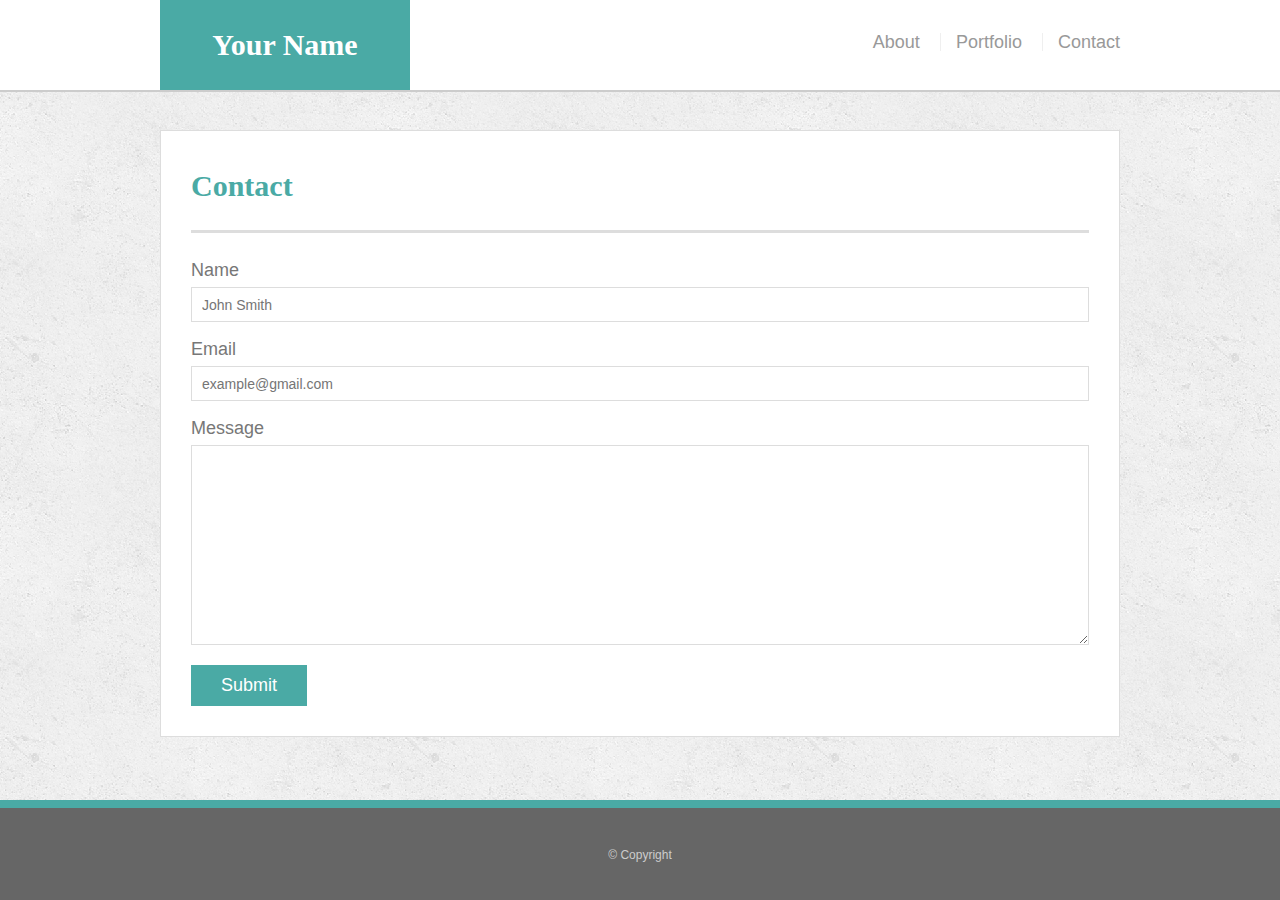
==== contact.html @ 4d163396 "First Commit of Work" ====
<!doctype html>
<html lang="en-us">
<head>
  <meta charset="UTF-8">
  <meta name="viewport" content="width=device-width, initial-scale=1.0">
  <title>Contact | Your Name</title>
  <link rel="stylesheet" type="text/css" href="assets/css/reset.css">
  <link rel="stylesheet" type="text/css" href="assets/css/style.css">
</head>
<body>

<div class="wrapper">

  <header id="masthead">
    <div class="container">
      <a href="index.html" id="logo">Your Name</a>
      <nav>
        <ul>
          <li><a href="index.html">About</a></li>
          <li><a href="portfolio.html">Portfolio</a></li>
          <li><a href="contact.html">Contact</a></li>
        </ul>
      </nav>
    </div>
  </header>

  <main class="container">
    <section class="main-section">
      <h1>Contact</h1>

      <form id="contact-form">
        <ul>
          <li>
            <label for="name">Name</label>
            <input type="text" id="name" name="name" placeholder="John Smith" required="required">
          </li>
          <li>
            <label for="email">Email</label>
            <input type="email" id="email" name="email" placeholder="example@gmail.com" required="required">
          </li>
          <li>
            <label for="message">Message</label>
            <textarea id="message" name="message" required="required"></textarea>
          </li>
        </ul>
        <input type="submit">
      </form>

    </section>
    
  </main>
  <div class="push"></div>
</div>

  <footer>
    <div class="container">
      &copy; Copyright
    </div>
  </footer>
</body>
</html>
---- assets/css/style.css ----
body {
  font-family: Arial, "Helvetica Neue", Helvetica, sans-serif;

  /* Typography */
  font-size: 18px;
  line-height: 34px;
  color: #777;

  /* Visual */
  background: url("../images/concrete_seamless.png");
}

* {
  /* Box-model */
  box-sizing: border-box;

  /* Positioning */
  margin: 0;
}

html,
body {
  height: 100%;
}

/* general */

.wrapper {
  height: auto !important;
  height: 100%;

  /* Box-model */
  min-height: 100%;

  /* Positioning */
  margin: 0 auto -100px;
}

.container {
  /* Box-model */
  width: 100%;
  max-width: 960px;

  /* Positioning */
  margin: 0 auto;
  clear: both;
}

h1,
h2,
h3,
p {
  margin-bottom: 20px;
}

p:last-child {
  margin-bottom: 0;
}

h1,
h2,
h3 {
  /* Typography */
  font-family: Georgia, Times, "Times New Roman", serif;
  font-weight: 700;
  color: #4aaaa5;
}

h1 {
  /* Box-model */
  padding-bottom: 20px;

  /* Typography */
  font-size: 30px;
  line-height: 49px;

  /* Visual */
  border-bottom: 3px solid #ddd;
}

h2,
h3 {
  font-size: 22px;
}

/* header */

#masthead {
  position: fixed;
  z-index: 99;

  /* Box-model */
  width: 100%;

  /* Positioning */
  margin: 0 0 30px;
  overflow: auto;

  /* Typography */
  color: #fff;
  background: #fff;

  /* Visual */
  border-bottom: 2px solid #ccc;
}

#logo {
  float: left;

  /* Box-model */
  width: 250px;
  height: 90px;

  /* Typography */
  font-family: Georgia, Times, "Times New Roman", serif;
  font-size: 30px;
  font-weight: 700;
  line-height: 90px;
  color: #fff;
  text-align: center;
  text-decoration: none;

  /* Visual */
  background: #4aaaa5;
}

nav {
  /* Box-model */
  float: right;

  /* Positioning */
  margin-top: 25px;
}

nav li {
  display: inline-block;

  /* Box-model */
  padding-left: 15px;

  /* Positioning */
  margin-left: 15px;

  /* Typography */
  line-height: 18px;

  /* Visual */
  border-left: 1px solid #efefef;
}

nav a {
  /* Typography */
  color: #999;
  text-decoration: none;
}

nav a:hover {
  color: #666;
}

nav li:first-child {
  /* Box-model */
  padding-left: 0;

  /* Positioning */
  margin-left: 0;

  /* Visual */
  border-left: 0 none;
}

/* footer */

footer,
.push {
  height: 100px;
}

footer {
  /* Box-model */
  padding: 30px 0;

  /* Positioning */
  clear: both;
  font-size: 12px;

  /* Typography */
  color: #ccc;
  text-align: center;

  /* Visual */
  background: #666;
  border-top: 8px solid #4aaaa5;
}

/* main */

main {
  padding-top: 130px;
}

.main-section {
  float: left;
  width: 100%;

  /* Box-model */
  padding: 30px;

  /* Positioning */
  margin: 0 0 40px;
  background: #fff;

  /* Visual */
  border: 1px solid #ddd;
}

/* portfolio page */

.work {
  /* Positioning */
  position: relative;
  float: left;

  /* Box-model */
  width: 274px;
  margin: 20px 0 25px;
  overflow: auto;
}

.work:nth-child(even) {
  margin-right: 40px;
}

.work img {
  /* Box-model */
  width: 100%;

  /* Visual */
  border: 0 none;

  /* Misc */
  opacity: 0.8;
}

.work h3 {
  /* Positioning */
  position: absolute;
  bottom: 20px;
  width: 100%;

  /* Box-model */
  padding: 15px;
  margin-bottom: 0;
  font-weight: 300;
  line-height: 30px;

  /* Typography */

  color: #fff;
  text-align: center;
  background: #4aaaa5;

  /* Visual */
  border-bottom: 0;
}

.auth-image {
  float: left;

  /* Box-model */
  width: 200px;
  height: auto;
  margin-top: 10px;

  /* Positioning */
  margin-right: 25px;
}

/* contact page */

#contact-form ul {
  margin-bottom: 20px;
}

#contact-form li {
  margin-bottom: 10px;
}

label,
input[type=text],
input[type=email],
textarea {
  /* Box-model */
  display: block;
  width: 100%;
}

input[type=text],
input[type=email],
textarea {
  /* Box-model */
  height: 35px;
  padding: 0 10px;

  /* Typography */
  font-size: 14px;

  /* Visual */
  border: 1px solid #ddd;
}

textarea {
  height: 200px;
}

input[type=submit] {
  /* Box-model */
  padding: 10px 30px;
  font-size: 18px;

  /* Typography */
  color: #fff;

  /* Misc */
  cursor: pointer;
  background: #4aaaa5;

  /* Visual */
  border: 0 none;
}

@media screen and (max-width: 980px) {
  

  .container {
    /* Box-model */
    width: 100%;
    padding: 20px;
  }

  #main-content {
    width: 100%;
  }

}

/* Additional Screen Sizes */

/* Width at 768px and below */
@media screen and (max-width: 768px) {
 

  .container {
    /* Box-model */
    width: 100%;
    padding: 20px;
  }

  #main-content,
  #masthead {
    width: 100%;
  }

}

/* Width at 640px and below */
@media screen and (max-width: 640px) {
 

  .container {
    /* Box-model */
    width: 100%;
    padding: 20px;
  }

  #main-content,
  #masthead {
    width: 100%;
  }

  #masthead {
    position: static;
  }

}
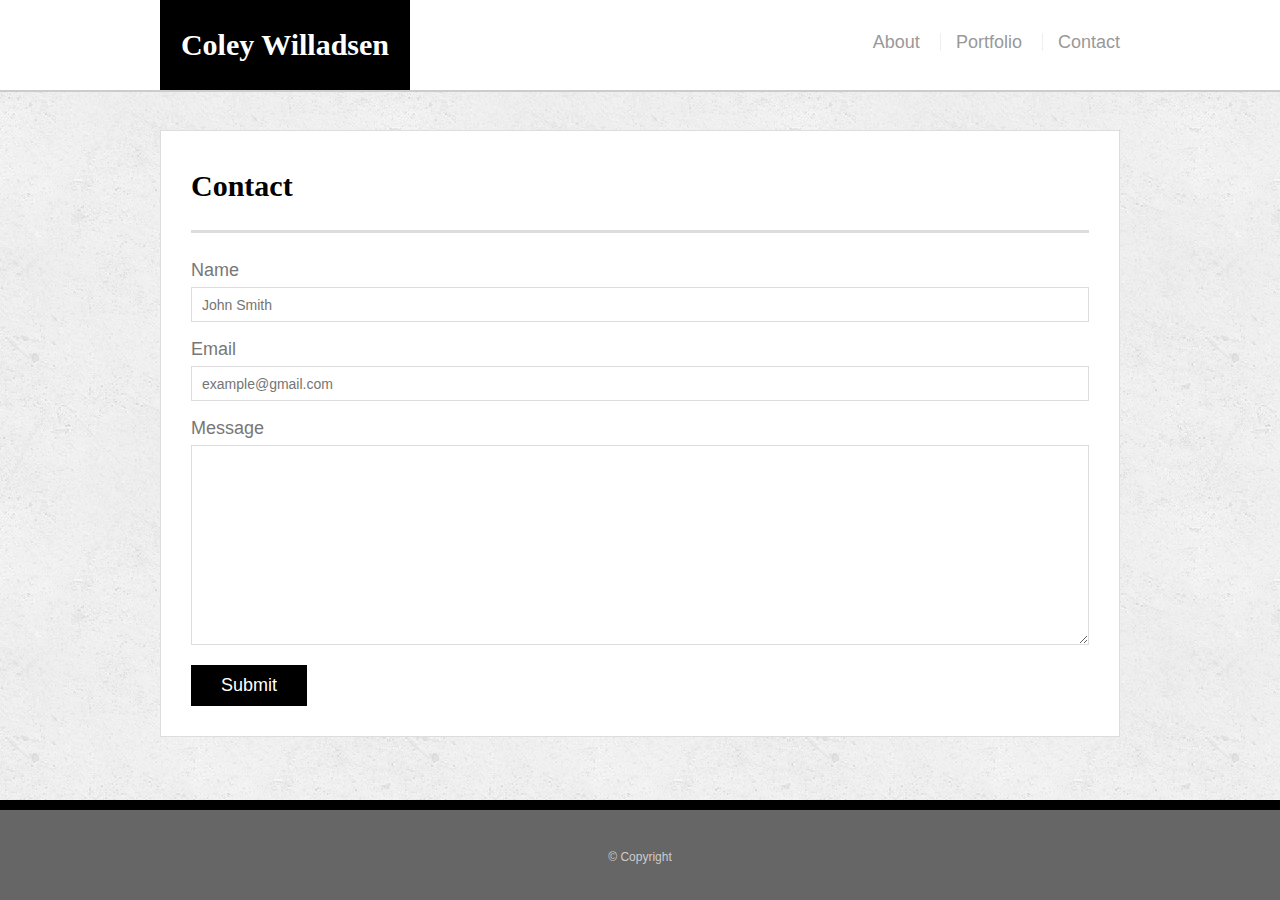
==== commit e9c15bdb: "changes for portfilio homework assignment" ====
--- a/contact.html
+++ b/contact.html
@@ -13,7 +13,7 @@
 
   <header id="masthead">
     <div class="container">
-      <a href="index.html" id="logo">Your Name</a>
+      <a href="index.html" id="logo">Coley Willadsen</a>
       <nav>
         <ul>
           <li><a href="index.html">About</a></li>
--- a/assets/css/style.css
+++ b/assets/css/style.css
@@ -63,7 +63,7 @@
   /* Typography */
   font-family: Georgia, Times, "Times New Roman", serif;
   font-weight: 700;
-  color: #4aaaa5;
+  color:black;
 }
 
 h1 {
@@ -121,7 +121,7 @@
   text-decoration: none;
 
   /* Visual */
-  background: #4aaaa5;
+  background:black;
 }
 
 nav {
@@ -190,7 +190,7 @@
 
   /* Visual */
   background: #666;
-  border-top: 8px solid #4aaaa5;
+  border-top: 10px solid black;
 }
 
 /* main */
@@ -258,7 +258,7 @@
 
   color: #fff;
   text-align: center;
-  background: #4aaaa5;
+  background: black;
 
   /* Visual */
   border-bottom: 0;
@@ -323,7 +323,7 @@
 
   /* Misc */
   cursor: pointer;
-  background: #4aaaa5;
+  background:black;
 
   /* Visual */
   border: 0 none;
